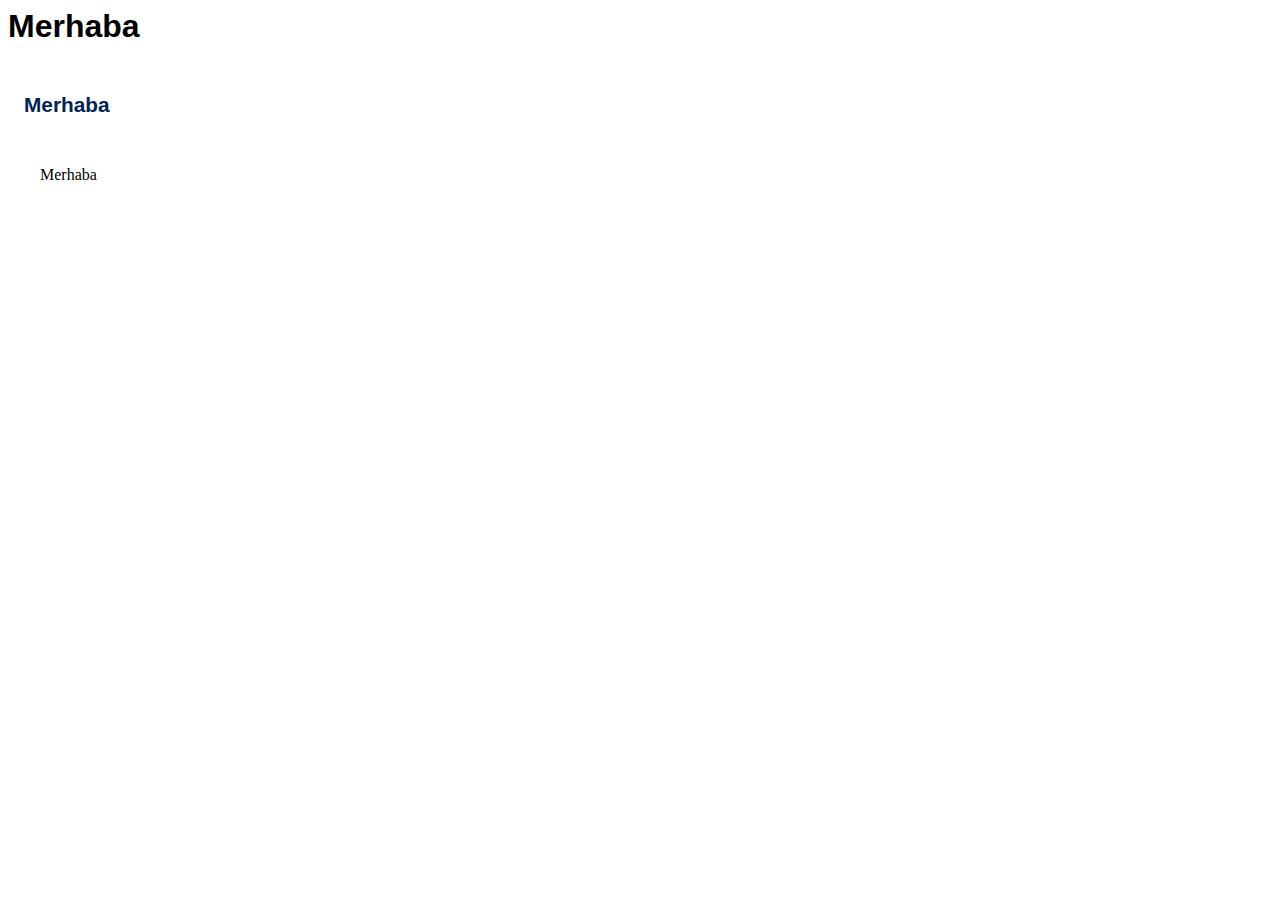
==== index.html @ 0beae461 "İlk commit" ====
<!DOCTYPE >
<html>
    <head>
        <title>My first web site</title>
        <style type="text/css">
            h1{
                font-family: Arial, Helvetica, sans-serif;
            }
            h6{
                font-family: Helvetica;
                color:#032456;
                font-size: 1.3rem;
                padding-left: 1rem;
            }
            p{
                padding-left: 2rem;
            }
        </style>
    </head>
    <body>
        <h1>Merhaba</h1>
        <h6>Merhaba</h6>
        <p>Merhaba</p>
    </body>
</html>
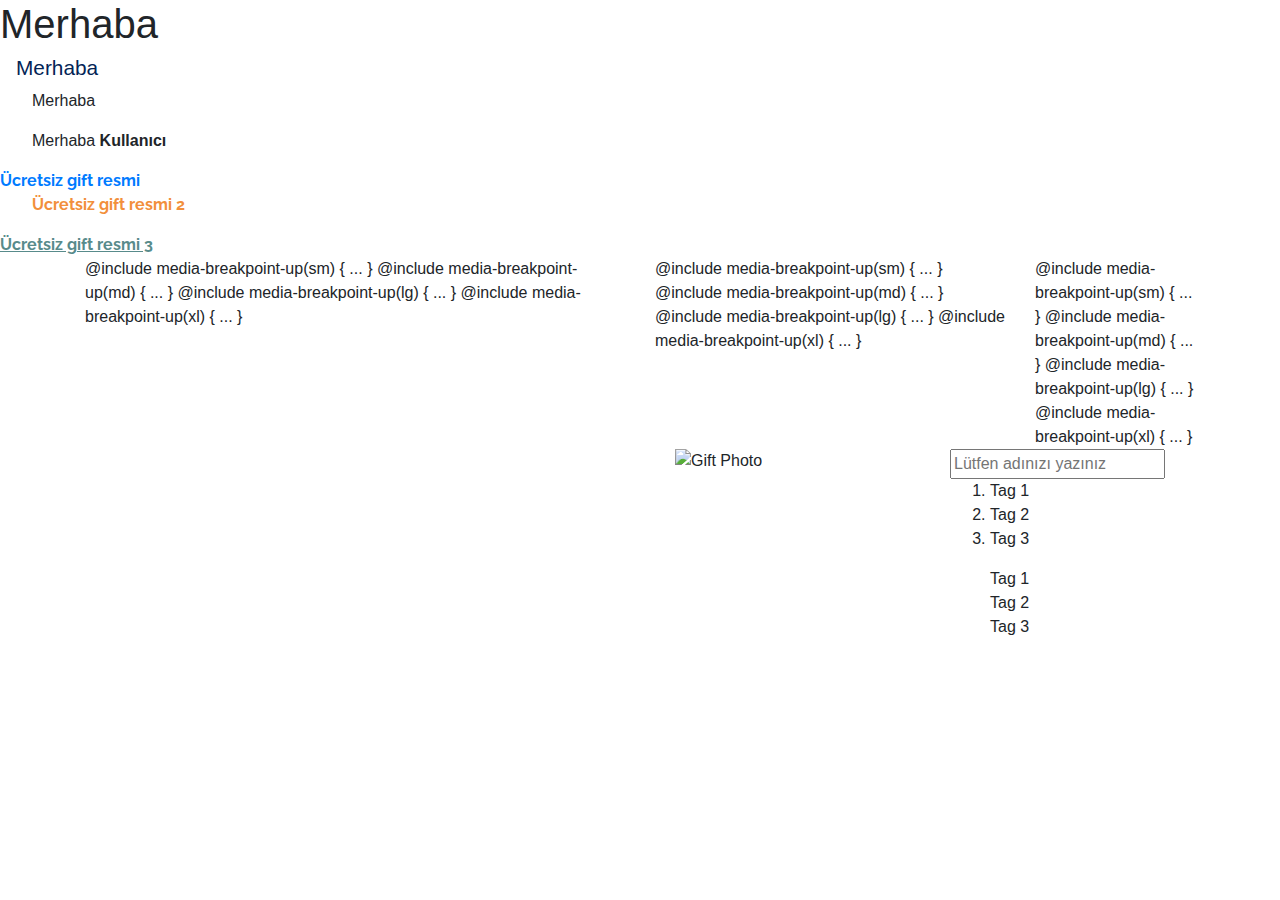
==== commit b6f378f0: "Add bootstrap" ====
--- a/index.html
+++ b/index.html
@@ -1,25 +1,111 @@
-<!DOCTYPE >
+<!DOCTYPE>
 <html>
-    <head>
-        <title>My first web site</title>
-        <style type="text/css">
-            h1{
-                font-family: Arial, Helvetica, sans-serif;
-            }
-            h6{
-                font-family: Helvetica;
-                color:#032456;
-                font-size: 1.3rem;
-                padding-left: 1rem;
-            }
-            p{
-                padding-left: 2rem;
-            }
-        </style>
-    </head>
-    <body>
-        <h1>Merhaba</h1>
-        <h6>Merhaba</h6>
-        <p>Merhaba</p>
-    </body>
-</html> +
+<head>
+    <title>My first web site</title>
+    <link href="https://fonts.googleapis.com/css2?family=Raleway:wght@100;700&display=swap" rel="stylesheet">
+    <link rel="stylesheet" href="https://stackpath.bootstrapcdn.com/bootstrap/4.3.1/css/bootstrap.min.css"
+        integrity="sha384-ggOyR0iXCbMQv3Xipma34MD+dH/1fQ784/j6cY/iJTQUOhcWr7x9JvoRxT2MZw1T" crossorigin="anonymous">
+    <style type="text/css">
+        h1 {
+            font-family: Arial, Helvetica, sans-serif;
+        }
+
+        h6 {
+            font-family: Helvetica;
+            color: #032456;
+            font-size: 1.3rem;
+            padding-left: 1rem;
+        }
+
+        p {
+            padding-left: 2rem;
+        }
+
+        a {
+            font-family: Raleway;
+            text-decoration: none;
+            font-weight: 700;
+        }
+        ul{
+            list-style-type: none;
+        }
+        span {
+            font-weight: bold;
+        }
+        img{
+            max-height: 20rem;
+        }
+        .vurgu>a {
+            text-decoration: underline;
+            color: #588B8B;
+        }
+
+        .vurgula {
+            text-decoration: none;
+            color: #F28F3B;
+        }
+    </style>
+</head>
+
+<body>
+    <h1>Merhaba</h1>
+    <h6>Merhaba</h6>
+    <p>Merhaba</p>
+    <p>Merhaba <span>Kullanıcı</span></p>
+    <a target="_blank" href="https://www.pexels.com/photo/anniversary-birthday-bow-box-264985/">
+        Ücretsiz gift resmi
+    </a>
+    <div class="vurgu">
+        <p>
+            <a class="vurgula" target="_blank" href="https://www.pexels.com/photo/anniversary-birthday-bow-box-264985/">
+                Ücretsiz gift resmi 2
+            </a>
+        </p>
+        <a target="_blank" href="https://www.pexels.com/photo/anniversary-birthday-bow-box-264985/">
+            Ücretsiz gift resmi 3
+        </a>
+    </div>
+    <div class="container">
+        <div class="row">
+            <div class="col-md-6"> @include media-breakpoint-up(sm) { ... }
+                @include media-breakpoint-up(md) { ... }
+                @include media-breakpoint-up(lg) { ... }
+                @include media-breakpoint-up(xl) { ... }
+            </div>
+            <div class="col-md-4"> @include media-breakpoint-up(sm) { ... }
+                @include media-breakpoint-up(md) { ... }
+                @include media-breakpoint-up(lg) { ... }
+                @include media-breakpoint-up(xl) { ... }
+            </div>
+            <div class="col-md-2"> @include media-breakpoint-up(sm) { ... }
+                @include media-breakpoint-up(md) { ... }
+                @include media-breakpoint-up(lg) { ... }
+                @include media-breakpoint-up(xl) { ... }
+            </div>
+        </div>
+        <div class="row">
+            <div class="col">
+                <iframe width="560" height="315" src="https://www.youtube.com/embed/pcbmiLUzr0w" frameborder="0" allow="accelerometer; autoplay; clipboard-write; encrypted-media; gyroscope; picture-in-picture" allowfullscreen></iframe>
+            </div>
+            <div class="col">
+                <img src="https://images.pexels.com/photos/264985/pexels-photo-264985.jpeg?auto=compress&cs=tinysrgb&dpr=3&h=750&w=1260" alt="Gift Photo" />
+            </div>
+            <div class="col">
+                <input name="Ad" type="text" placeholder="Lütfen adınızı yazınız"/>
+                <ol>
+                    <li>Tag 1</li>
+                    <li>Tag 2</li>
+                    <li>Tag 3</li>
+                </ol>
+                <ul>
+                    <li>Tag 1</li>
+                    <li>Tag 2</li>
+                    <li>Tag 3</li>
+                </ul>
+            </div>
+        </div>
+    </div>
+</body>
+
+</html>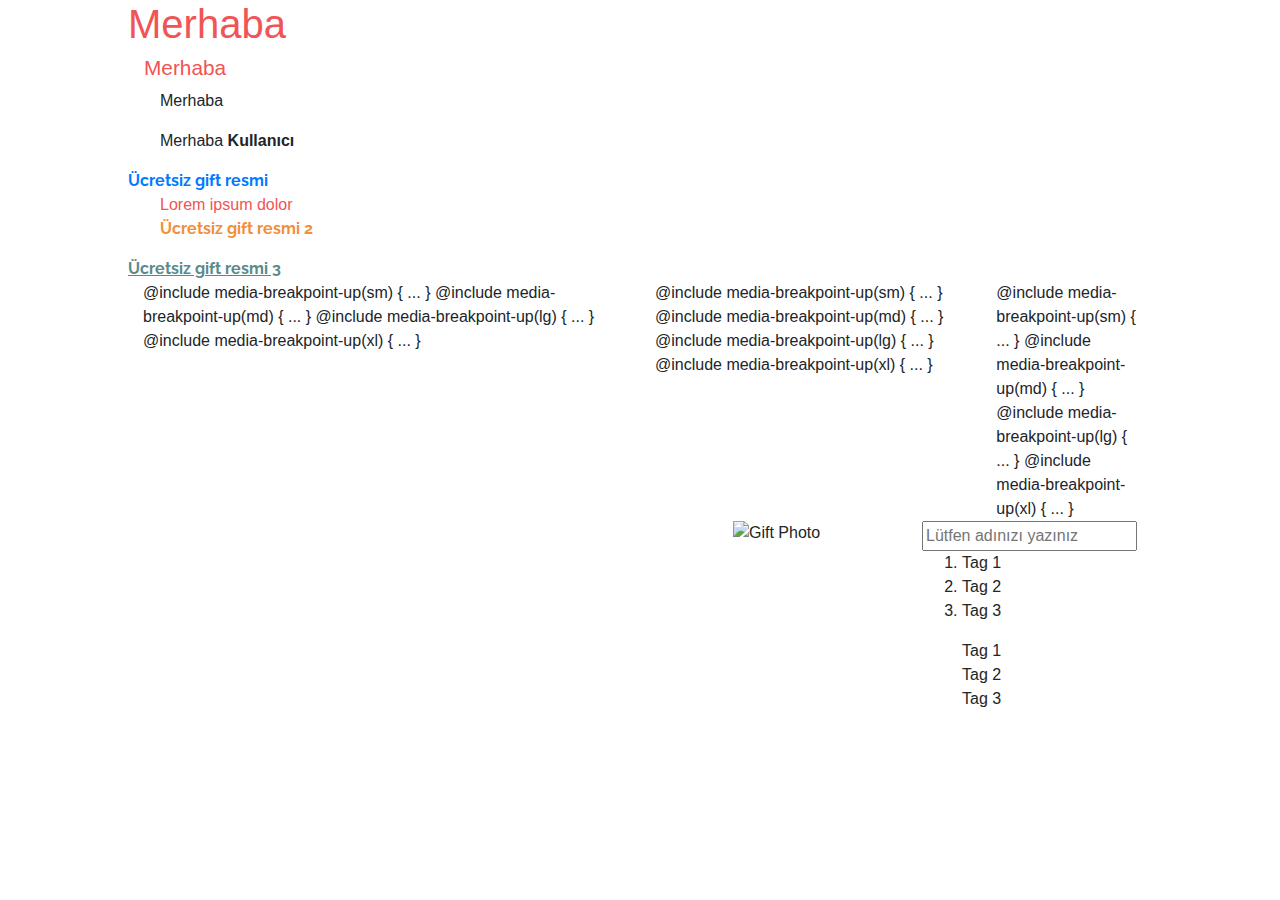
==== commit 9d41d050: "Add about page" ====
--- a/index.html
+++ b/index.html
@@ -6,103 +6,71 @@
     <link href="https://fonts.googleapis.com/css2?family=Raleway:wght@100;700&display=swap" rel="stylesheet">
     <link rel="stylesheet" href="https://stackpath.bootstrapcdn.com/bootstrap/4.3.1/css/bootstrap.min.css"
         integrity="sha384-ggOyR0iXCbMQv3Xipma34MD+dH/1fQ784/j6cY/iJTQUOhcWr7x9JvoRxT2MZw1T" crossorigin="anonymous">
-    <style type="text/css">
-        h1 {
-            font-family: Arial, Helvetica, sans-serif;
-        }
-
-        h6 {
-            font-family: Helvetica;
-            color: #032456;
-            font-size: 1.3rem;
-            padding-left: 1rem;
-        }
-
-        p {
-            padding-left: 2rem;
-        }
-
-        a {
-            font-family: Raleway;
-            text-decoration: none;
-            font-weight: 700;
-        }
-        ul{
-            list-style-type: none;
-        }
-        span {
-            font-weight: bold;
-        }
-        img{
-            max-height: 20rem;
-        }
-        .vurgu>a {
-            text-decoration: underline;
-            color: #588B8B;
-        }
-
-        .vurgula {
-            text-decoration: none;
-            color: #F28F3B;
-        }
-    </style>
+    <link rel="stylesheet" href="css/style.css" />
 </head>
 
 <body>
-    <h1>Merhaba</h1>
-    <h6>Merhaba</h6>
-    <p>Merhaba</p>
-    <p>Merhaba <span>Kullanıcı</span></p>
-    <a target="_blank" href="https://www.pexels.com/photo/anniversary-birthday-bow-box-264985/">
-        Ücretsiz gift resmi
-    </a>
-    <div class="vurgu">
-        <p>
-            <a class="vurgula" target="_blank" href="https://www.pexels.com/photo/anniversary-birthday-bow-box-264985/">
-                Ücretsiz gift resmi 2
+    <div id="wrapper">
+        <h1 id="" class="hfontcolor">Merhaba</h1>
+        <h6 class="hfontcolor">Merhaba</h6>
+        <p>Merhaba</p>
+        <p>Merhaba <span>Kullanıcı</span></p>
+        <a target="_blank" href="https://www.pexels.com/photo/anniversary-birthday-bow-box-264985/">
+            Ücretsiz gift resmi
+        </a>
+        <div class="vurgu hfontcolor">
+            <p>
+                Lorem ipsum dolor <br />
+                <a class="vurgula" target="_blank"
+                    href="https://www.pexels.com/photo/anniversary-birthday-bow-box-264985/">
+                    Ücretsiz gift resmi 2
+                </a>
+            </p>
+            <a target="_blank" href="https://www.pexels.com/photo/anniversary-birthday-bow-box-264985/">
+                Ücretsiz gift resmi 3
             </a>
-        </p>
-        <a target="_blank" href="https://www.pexels.com/photo/anniversary-birthday-bow-box-264985/">
-            Ücretsiz gift resmi 3
-        </a>
-    </div>
-    <div class="container">
-        <div class="row">
-            <div class="col-md-6"> @include media-breakpoint-up(sm) { ... }
-                @include media-breakpoint-up(md) { ... }
-                @include media-breakpoint-up(lg) { ... }
-                @include media-breakpoint-up(xl) { ... }
+        </div>
+        <div class="container">
+            <div class="row">
+                <div class="col-md-6"> @include media-breakpoint-up(sm) { ... }
+                    @include media-breakpoint-up(md) { ... }
+                    @include media-breakpoint-up(lg) { ... }
+                    @include media-breakpoint-up(xl) { ... }
+                </div>
+                <div class="col-md-4"> @include media-breakpoint-up(sm) { ... }
+                    @include media-breakpoint-up(md) { ... }
+                    @include media-breakpoint-up(lg) { ... }
+                    @include media-breakpoint-up(xl) { ... }
+                </div>
+                <div class="col-md-2"> @include media-breakpoint-up(sm) { ... }
+                    @include media-breakpoint-up(md) { ... }
+                    @include media-breakpoint-up(lg) { ... }
+                    @include media-breakpoint-up(xl) { ... }
+                </div>
             </div>
-            <div class="col-md-4"> @include media-breakpoint-up(sm) { ... }
-                @include media-breakpoint-up(md) { ... }
-                @include media-breakpoint-up(lg) { ... }
-                @include media-breakpoint-up(xl) { ... }
-            </div>
-            <div class="col-md-2"> @include media-breakpoint-up(sm) { ... }
-                @include media-breakpoint-up(md) { ... }
-                @include media-breakpoint-up(lg) { ... }
-                @include media-breakpoint-up(xl) { ... }
-            </div>
-        </div>
-        <div class="row">
-            <div class="col">
-                <iframe width="560" height="315" src="https://www.youtube.com/embed/pcbmiLUzr0w" frameborder="0" allow="accelerometer; autoplay; clipboard-write; encrypted-media; gyroscope; picture-in-picture" allowfullscreen></iframe>
-            </div>
-            <div class="col">
-                <img src="https://images.pexels.com/photos/264985/pexels-photo-264985.jpeg?auto=compress&cs=tinysrgb&dpr=3&h=750&w=1260" alt="Gift Photo" />
-            </div>
-            <div class="col">
-                <input name="Ad" type="text" placeholder="Lütfen adınızı yazınız"/>
-                <ol>
-                    <li>Tag 1</li>
-                    <li>Tag 2</li>
-                    <li>Tag 3</li>
-                </ol>
-                <ul>
-                    <li>Tag 1</li>
-                    <li>Tag 2</li>
-                    <li>Tag 3</li>
-                </ul>
+            <div class="row">
+                <div class="col">
+                    <iframe width="560" height="315" src="https://www.youtube.com/embed/pcbmiLUzr0w" frameborder="0"
+                        allow="accelerometer; autoplay; clipboard-write; encrypted-media; gyroscope; picture-in-picture"
+                        allowfullscreen></iframe>
+                </div>
+                <div class="col">
+                    <img src="https://images.pexels.com/photos/264985/pexels-photo-264985.jpeg?auto=compress&cs=tinysrgb&dpr=3&h=750&w=1260"
+                        alt="Gift Photo" />
+                </div>
+                <div class="col">
+                    <input name="Ad" type="text" placeholder="Lütfen adınızı yazınız" />
+                    <ol>
+                        <li>Tag 1</li>
+                        <li>Tag 2</li>
+                        <li>Tag 3</li>
+                    </ol>
+                    <ul>
+                        <li>Tag 1</li>
+                        <li>Tag 2</li>
+                        <li>Tag 3</li>
+                    </ul>
+                </div>
             </div>
         </div>
     </div>
--- a/css/style.css
+++ b/css/style.css
@@ -0,0 +1,48 @@
+
+        #wrapper{
+            max-width: 80%;
+            margin:0 auto;
+        }
+        h1 {
+            font-family: Arial, Helvetica, sans-serif;
+        }
+
+        h6 {
+            font-family: Helvetica;
+            font-size: 1.3rem;
+            padding-left: 1rem;
+        }
+        .hfontcolor{
+            color: #F05454;
+        }
+        p {
+            padding-left: 2rem;
+        }
+
+        a {
+            font-family: Raleway;
+            text-decoration: none;
+            font-weight: 700;
+        }
+
+        ul {
+            list-style-type: none;
+        }
+
+        span {
+            font-weight: bold;
+        }
+
+        img {
+            max-height: 20rem;
+        }
+
+        .vurgu>a {
+            text-decoration: underline;
+            color: #588B8B;
+        }
+
+        .vurgula {
+            text-decoration: none;
+            color: #F28F3B;
+        }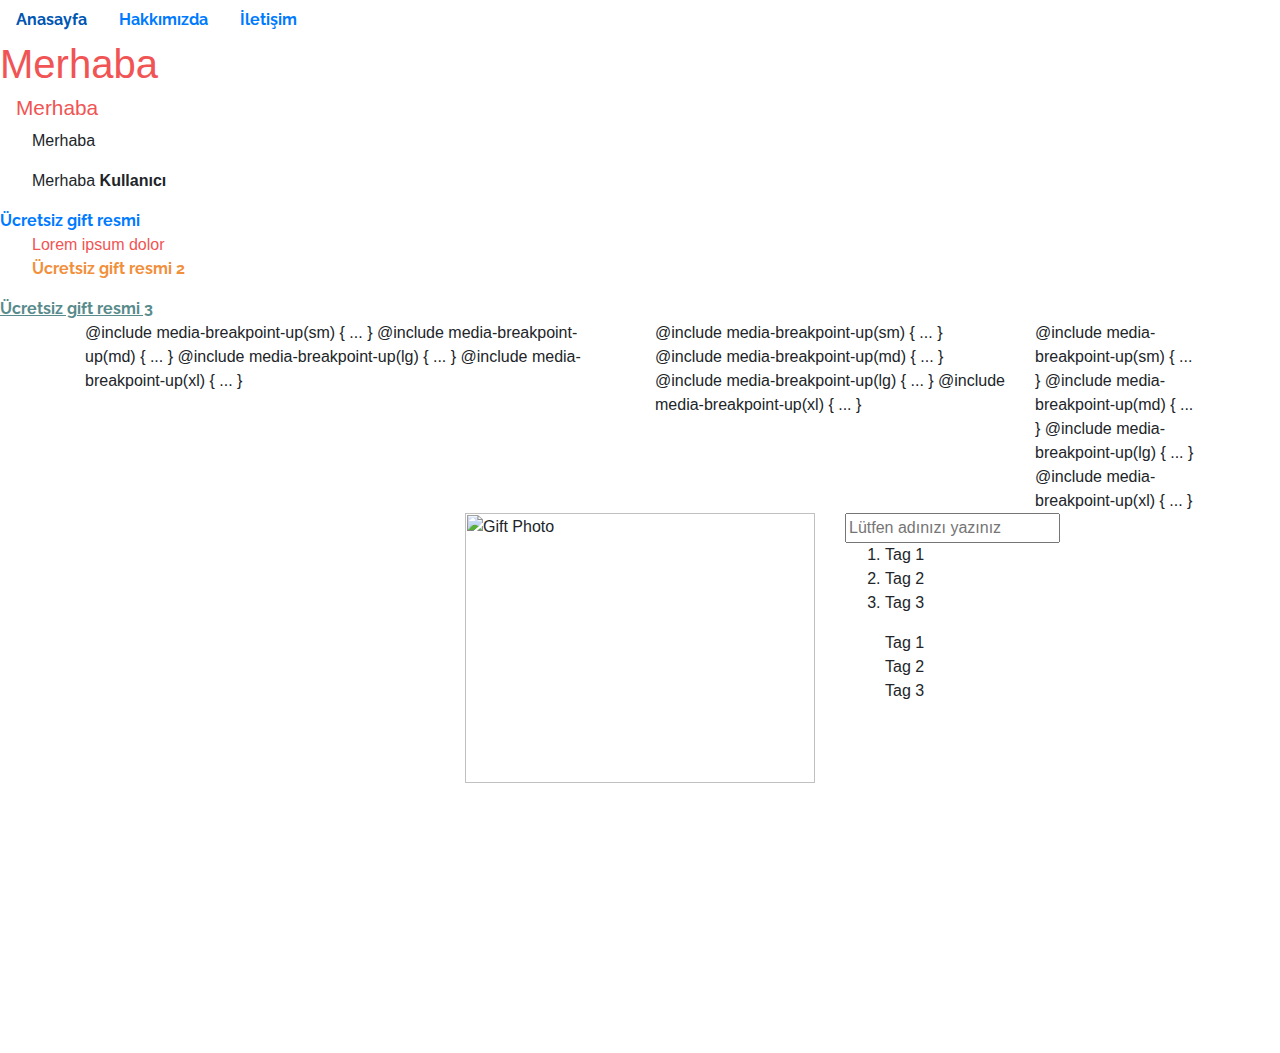
==== commit 64c40f6f: "Add new files" ====
--- a/index.html
+++ b/index.html
@@ -4,13 +4,19 @@
 <head>
     <title>My first web site</title>
     <link href="https://fonts.googleapis.com/css2?family=Raleway:wght@100;700&display=swap" rel="stylesheet">
-    <link rel="stylesheet" href="https://stackpath.bootstrapcdn.com/bootstrap/4.3.1/css/bootstrap.min.css"
-        integrity="sha384-ggOyR0iXCbMQv3Xipma34MD+dH/1fQ784/j6cY/iJTQUOhcWr7x9JvoRxT2MZw1T" crossorigin="anonymous">
+    <link rel="stylesheet" href="https://stackpath.bootstrapcdn.com/bootstrap/4.3.1/css/bootstrap.min.css">
     <link rel="stylesheet" href="css/style.css" />
 </head>
 
 <body>
     <div id="wrapper">
+        <header>
+            <nav class="nav">
+                <a class="nav-link" href="index.html">Anasayfa</a>
+                <a class="nav-link" href="about.html">Hakkımızda</a>
+                <a class="nav-link active" href="contact.html">İletişim</a>
+              </nav>
+        </header>
         <h1 id="" class="hfontcolor">Merhaba</h1>
         <h6 class="hfontcolor">Merhaba</h6>
         <p>Merhaba</p>
--- a/css/style.css
+++ b/css/style.css
@@ -1,14 +1,14 @@
+
+        body{
+            font-family: 'Helvetica Neue', Helvetica, Arial;
+        }
 
         #wrapper{
-            max-width: 80%;
+            
             margin:0 auto;
-        }
-        h1 {
-            font-family: Arial, Helvetica, sans-serif;
         }
 
         h6 {
-            font-family: Helvetica;
             font-size: 1.3rem;
             padding-left: 1rem;
         }
@@ -45,4 +45,102 @@
         .vurgula {
             text-decoration: none;
             color: #F28F3B;
+        }
+
+        img {
+            width: 100%;
+            max-width: 100%;
+            max-height: 50%;
+        }
+
+        .colorMediumDiv {
+            background-color:#354973;
+            color: #fff;
+            display: inline-flex;
+        }
+        .colorMediumDiv p, .motto{
+            line-height: 1.45;
+        }
+        .mediumDiv {
+            max-width: 55%;
+            padding: 5%;
+        }
+        .mediumDivRight {
+            max-width: 30%;
+            padding:5% 5% 5% 0;
+        }
+        .mediumDiv h2{
+            font-size: 2rem;
+            line-height: 2.5rem;
+        }
+        .topDiv{
+            color: #333;
+            width: 70%;
+            margin: 0 auto;
+            padding: 2rem 1rem;
+        }
+        .topDiv.topDiv2{
+            width: 100%;
+            display: inline-flex;
+        }
+        .topDiv h1{
+            font-size: 4rem;
+            line-height: 5rem;
+        }
+        .topDiv h2{
+            font-size: 3rem;
+            line-height: 4rem;
+        }
+        .topDiv p{
+            font-size: 2.2rem;
+            line-height: 1.45;
+        }
+        .textcenter{
+            text-align: center;
+        }
+        .topDiv2In{
+            width: 60%;
+            padding: 5%;
+        }
+        .topDiv2InRight{
+            width: 20%;
+            padding: 5% 5% 5% 0%;
+        }
+        .topDiv2InRight span{
+            display: block;
+            margin-top: 3.5rem;
+        }
+
+        /*İletişim sayfası Başla*/
+        .map
+        {
+            
+        }
+        iframe{
+            width: 100%;
+            height: 60vh;
+        }
+        .address{
+            margin-top: 1.6rem;
+        }
+
+         #contactForm ul{
+            margin-top: 1rem;
+         }
+
+         #contactForm ul li{
+            margin-top: .6rem;
+        }
+        #contactForm ul li input{
+            border: 1px solid black!important;
+            padding: .5rem;
+            width: 60%;
+        }
+        #contactForm ul li:first-child input{}
+        #contactForm ul li textarea {width: 80%;padding: .5rem;}
+        #contactForm ul li button{
+        }
+        /*İletişim sayfası Bitir*/
+        footer{
+            height: 100px;
         }